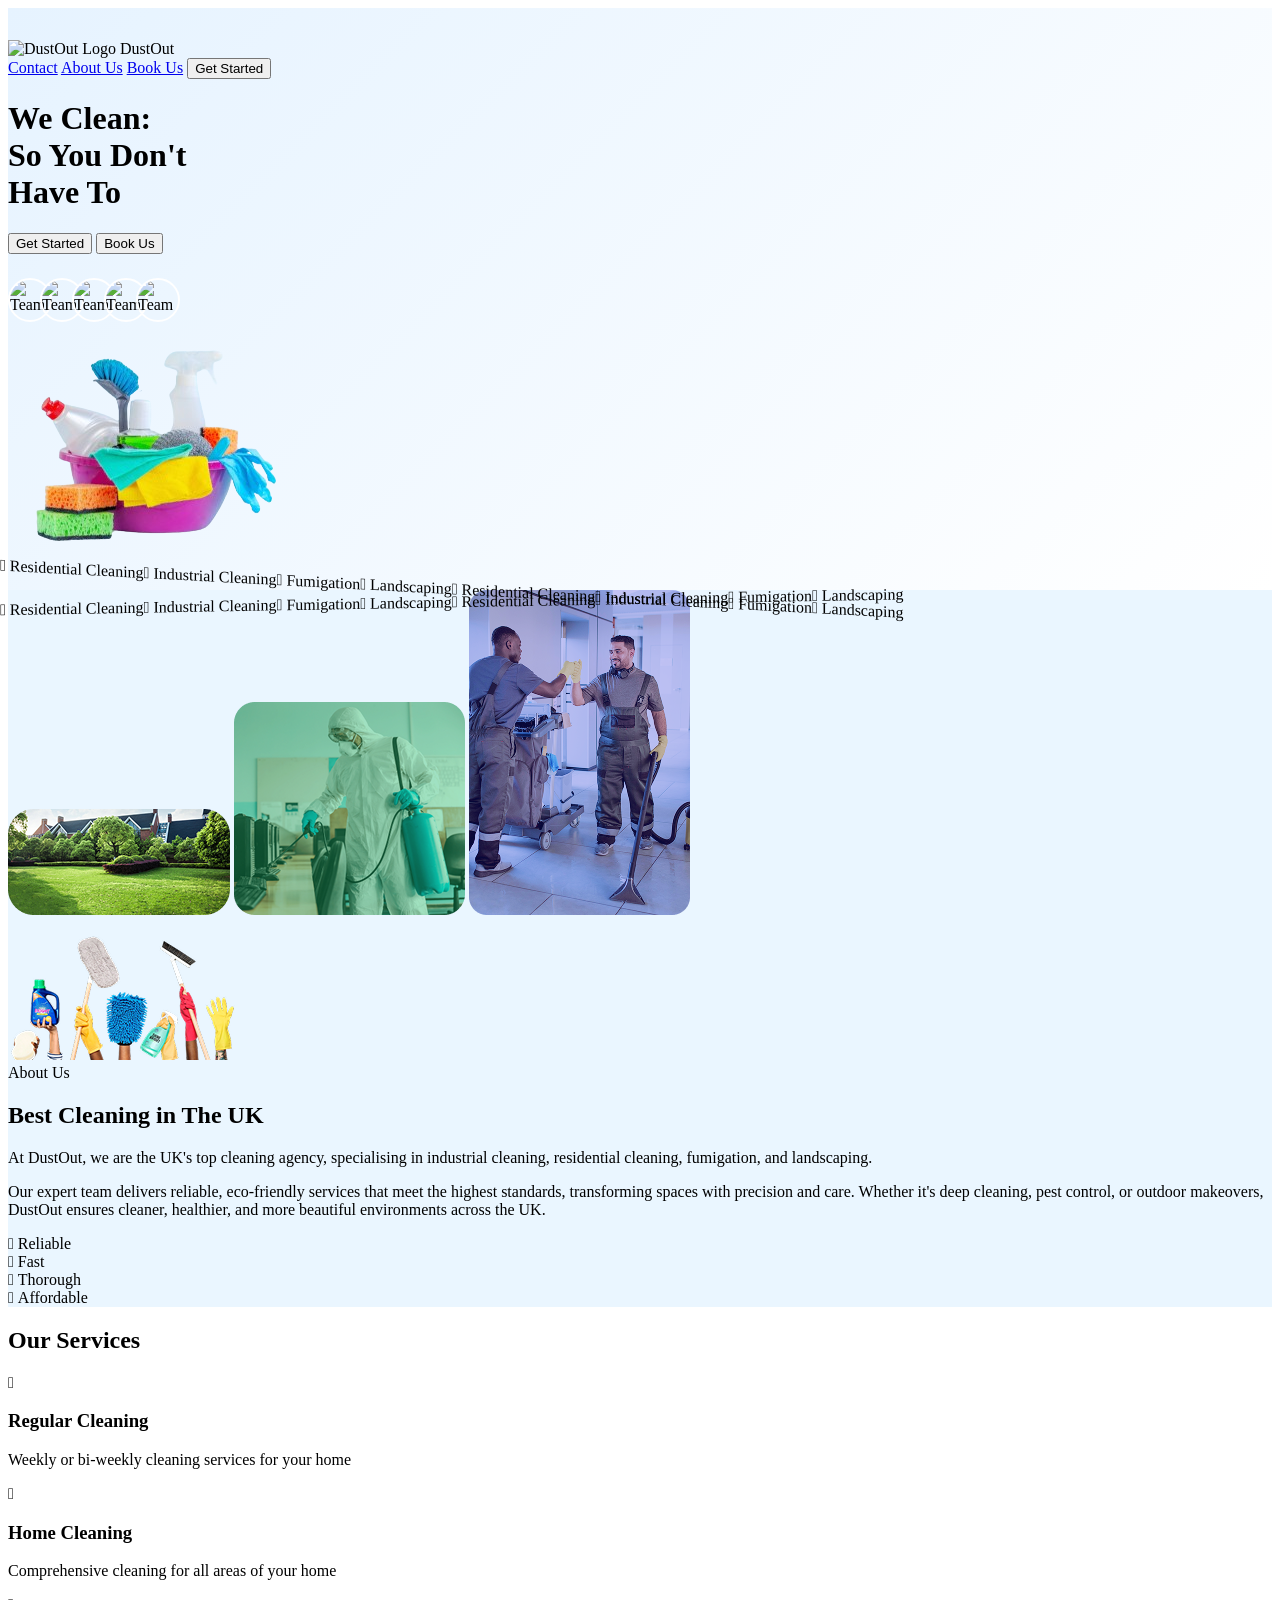
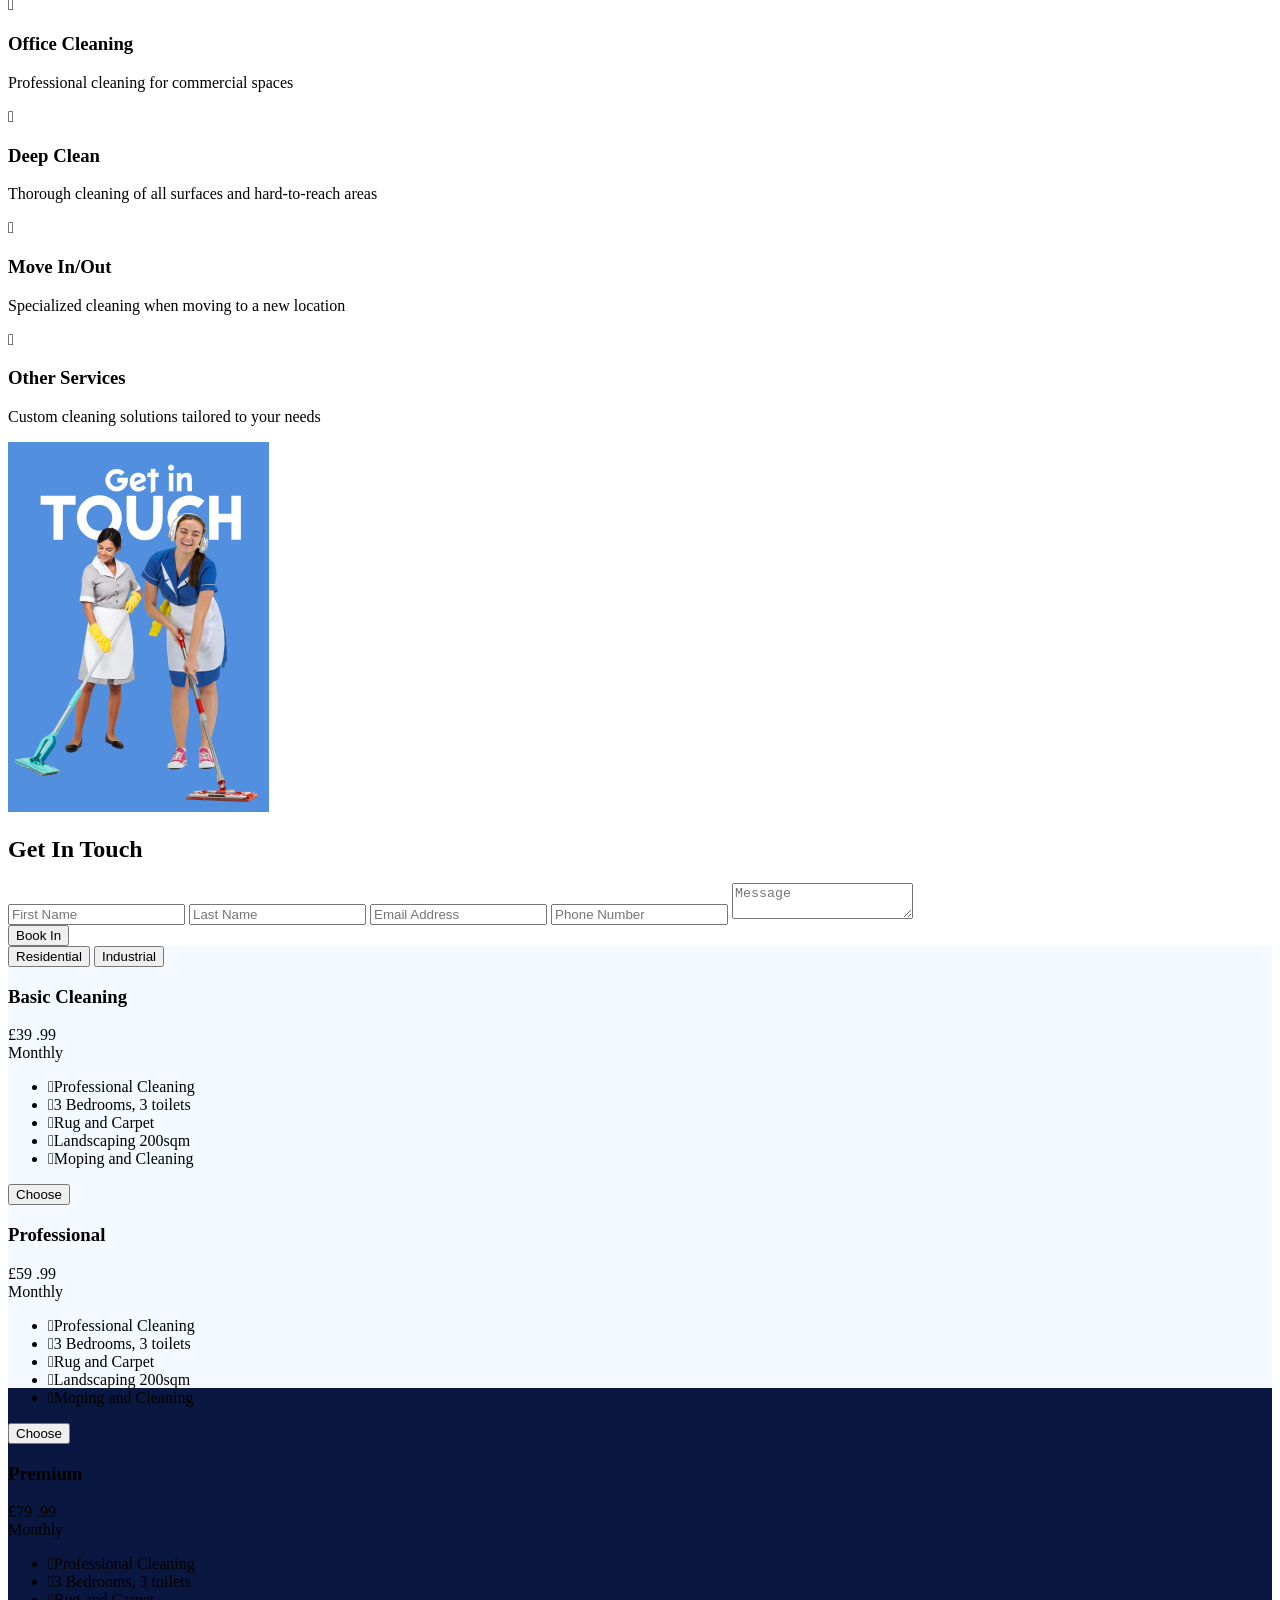
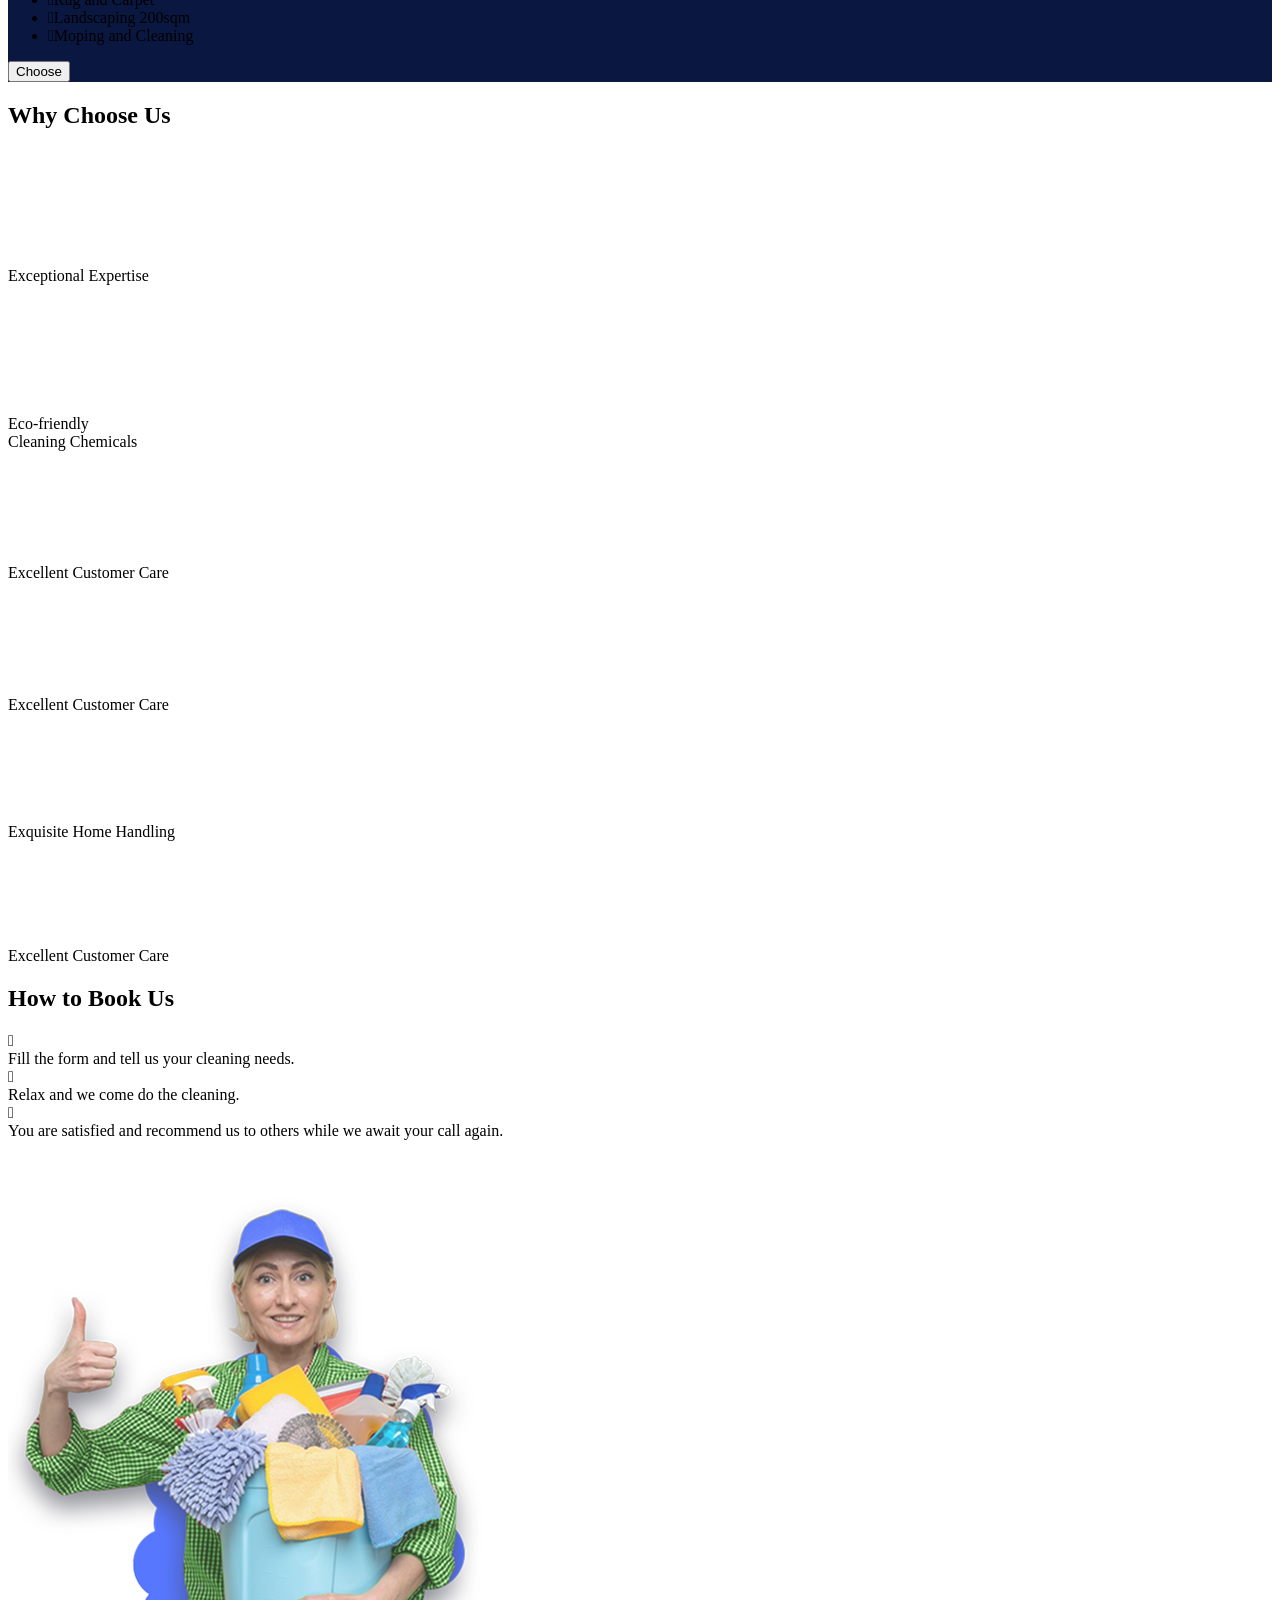
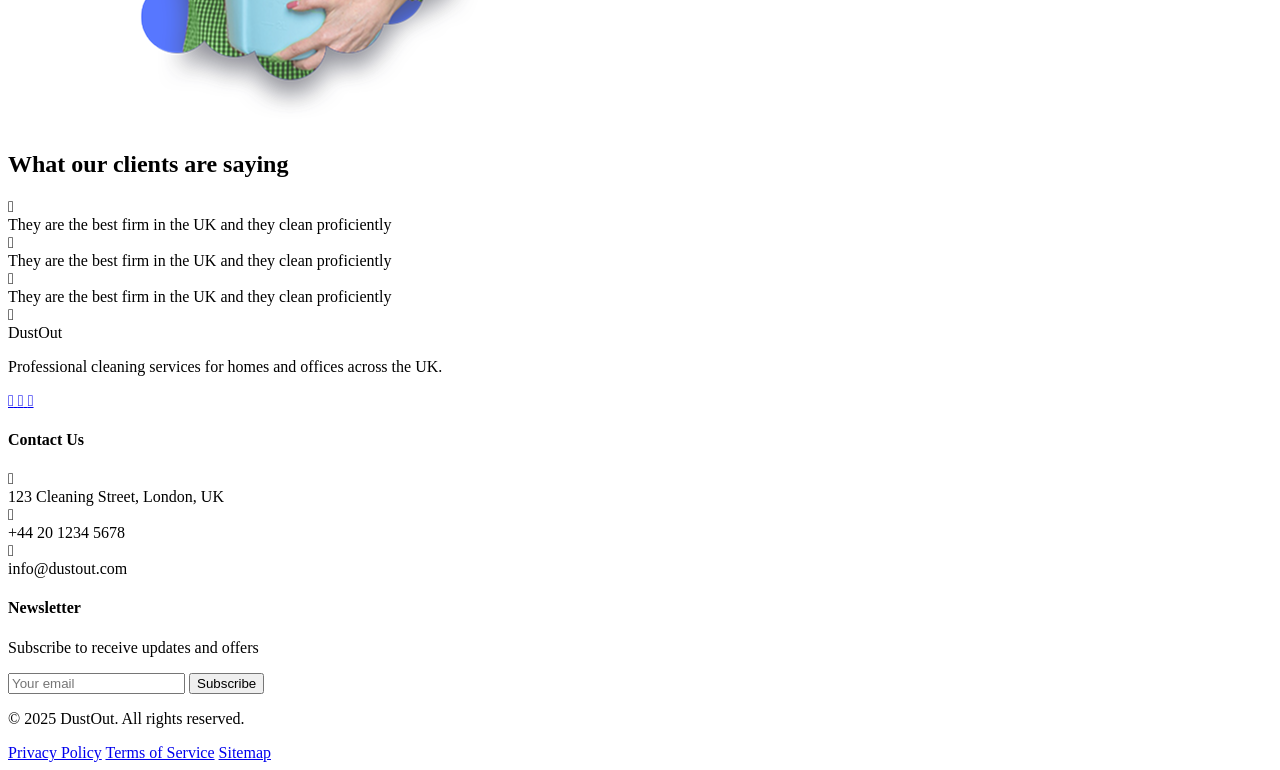
==== index.html @ 42aaf61c "my project" ====
<!DOCTYPE html>
<html lang="en">
<head>
<meta charset="UTF-8">
<meta name="viewport" content="width=device-width, initial-scale=1.0">
<title>DustOut - Professional Cleaning Services</title>
<script src="https://cdn.tailwindcss.com/3.4.16"></script>
<script>tailwind.config={theme:{extend:{colors:{primary:'#2563eb',secondary:'#1e40af'},borderRadius:{'none':'0px','sm':'4px',DEFAULT:'8px','md':'12px','lg':'16px','xl':'20px','2xl':'24px','3xl':'32px','full':'9999px','button':'8px'}}}}</script>
<link rel="preconnect" href="https://fonts.googleapis.com">
<link rel="preconnect" href="https://fonts.gstatic.com" crossorigin>
<link href="https://fonts.googleapis.com/css2?family=Pacifico&display=swap" rel="stylesheet">
<link rel="stylesheet" href="https://cdnjs.cloudflare.com/ajax/libs/remixicon/4.6.0/remixicon.min.css">
<link rel="stylesheet" href="style.css">
</head>
<body class="font-sans">
<!-- Header & Hero Section -->

<header class="hero-section">
<div class="container mx-auto px-4">
<div class="flex justify-between items-center py-4">
<div class="flex items-center">
<img src="https://readdy.ai/api/search-image?query=simple%2520modern%2520house%2520cleaning%2520logo%2520icon%2520in%2520blue%2520color%2520with%2520house%2520and%2520broom%2520design&width=50&height=50&seq=8&orientation=squarish" alt="DustOut Logo" class="w-12 h-12 object-contain">
<span class="font-['Pacifico'] text-2xl text-primary ml-2">DustOut</span>
</div>
<nav class="hidden md:flex space-x-8">
<a href="#" class="font-medium text-gray-700 hover:text-primary">Contact</a>
<a href="#" class="font-medium text-gray-700 hover:text-primary">About Us</a>
<a href="#" class="font-medium text-gray-700 hover:text-primary">Book Us</a>
<button class="bg-primary text-white px-6 py-2 !rounded-button font-medium hover:bg-blue-700 whitespace-nowrap">Get Started</button>
</nav>
</div>
<div class="container mx-auto px-4 pt-12 pb-24">
<div class="flex flex-col md:flex-row items-center">
<div class="w-full md:w-1/2 mb-8 md:mb-0">
<h1 class="text-5xl font-bold mb-4">
<span class="text-green-500">We Clean:</span><br>
<span class="text-blue-600">So You Don't</span><br>
<span class="text-blue-800">Have To</span>
</h1>
<div class="flex space-x-4 mt-8">
<button class="bg-green-500 text-white px-6 py-2 !rounded-button font-medium hover:bg-blue-700 whitespace-nowrap">Get Started</button>
<button class="border-2 border-gray-300 text-gray-700 px-6 py-2 !rounded-button font-medium hover:border-primary hover:text-primary whitespace-nowrap">Book Us</button>
</div>
<div class="team-avatars">
<img src="https://readdy.ai/api/search-image?query=professional%2520cleaning%2520staff%2520portrait%2520headshot%25201&width=40&height=40&seq=9&orientation=squarish" alt="Team member">
<img src="https://readdy.ai/api/search-image?query=professional%2520cleaning%2520staff%2520portrait%2520headshot%25202&width=40&height=40&seq=10&orientation=squarish" alt="Team member">
<img src="https://readdy.ai/api/search-image?query=professional%2520cleaning%2520staff%2520portrait%2520headshot%25203&width=40&height=40&seq=11&orientation=squarish" alt="Team member">
<img src="https://readdy.ai/api/search-image?query=professional%2520cleaning%2520staff%2520portrait%2520headshot%25204&width=40&height=40&seq=12&orientation=squarish" alt="Team member">
<img src="https://readdy.ai/api/search-image?query=professional%2520cleaning%2520staff%2520portrait%2520headshot%25205&width=40&height=40&seq=13&orientation=squarish" alt="Team member">
</div>
</div>
<div class="w-full md:w-1/2 flex justify-center">
  <img src="soap.png" alt="Cleaning Supplies" class="max-w-full h-auto md:w-[500px] md:h-[420px] object-contain" />
</div>
</div>
</div>

</header>
<!-- ...existing code... -->
<div class="relative h-28 flex flex-col justify-center items-center z-10">
  <!-- Top carousel (scroll left, green background) -->
  <div class="absolute left-0 right-0 top-3 h-10 overflow-hidden z-20 bg-green-500 rounded shadow-lg opacity-90" style="transform: skewY(-1deg);">
    <div class="flex animate-scroll-x whitespace-nowrap min-w-max h-full items-center">
      <span class="text-white font-semibold mx-6 flex items-center"><i class="ri-home-line mr-2"></i> Residential Cleaning</span>
      <span class="text-white font-semibold mx-6 flex items-center"><i class="ri-building-line mr-2"></i> Industrial Cleaning</span>
      <span class="text-white font-semibold mx-6 flex items-center"><i class="ri-spray-line mr-2"></i> Fumigation</span>
      <span class="text-white font-semibold mx-6 flex items-center"><i class="ri-landscape-line mr-2"></i> Landscaping</span>
      <!-- Repeat for seamless scroll -->
      <span class="text-white font-semibold mx-6 flex items-center"><i class="ri-home-line mr-2"></i> Residential Cleaning</span>
      <span class="text-white font-semibold mx-6 flex items-center"><i class="ri-building-line mr-2"></i> Industrial Cleaning</span>
      <span class="text-white font-semibold mx-6 flex items-center"><i class="ri-spray-line mr-2"></i> Fumigation</span>
      <span class="text-white font-semibold mx-6 flex items-center"><i class="ri-landscape-line mr-2"></i> Landscaping</span>
    </div>
  </div>
  <!-- Bottom carousel (scroll right, blue background) -->
    <div class="absolute left-0 right-0 bottom-3 h-10 overflow-hidden z-10 bg-blue-800 rounded shadow-lg opacity-90" style="transform: skewY(3deg);">
    <div class="flex animate-scroll-x-reverse whitespace-nowrap min-w-max h-full items-center">
      <span class="text-white font-semibold mx-6 flex items-center"><i class="ri-home-line mr-2"></i> Residential Cleaning</span>
      <span class="text-white font-semibold mx-6 flex items-center"><i class="ri-building-line mr-2"></i> Industrial Cleaning</span>
      <span class="text-white font-semibold mx-6 flex items-center"><i class="ri-spray-line mr-2"></i> Fumigation</span>
      <span class="text-white font-semibold mx-6 flex items-center"><i class="ri-landscape-line mr-2"></i> Landscaping</span>
      <!-- Repeat for seamless scroll -->
      <span class="text-white font-semibold mx-6 flex items-center"><i class="ri-home-line mr-2"></i> Residential Cleaning</span>
      <span class="text-white font-semibold mx-6 flex items-center"><i class="ri-building-line mr-2"></i> Industrial Cleaning</span>
      <span class="text-white font-semibold mx-6 flex items-center"><i class="ri-spray-line mr-2"></i> Fumigation</span>
      <span class="text-white font-semibold mx-6 flex items-center"><i class="ri-landscape-line mr-2"></i> Landscaping</span>
    </div>
  </div>
</div>
<!-- ...existing code... -->

<!-- Best Cleaning Section (updated to match provided image grid and style) -->
<section class="py-16" style="background: #eaf6ff;">
  <div class="container mx-auto px-4">
    <div class="flex flex-col md:flex-row items-center gap-10">
      <!-- Left: Image Grid -->
      <div class="w-full md:w-1/2 flex flex-col gap-4">
        <div class="grid grid-cols-2 gap-4">
          <img src="beautiful-modern-house-cement-view-from-garden 1.png" alt="Landscaping" class="rounded-xl w-full h-36 object-cover" />
          <img src="worker-white-sterile-uniform-with-rubber-gloves-mask-holding-sprayer-with-disinfectant-sterilizing-informatics-cabinet-school 1.png" alt="Cleaning Staff" class="rounded-xl w-full h-36 object-cover" />
          <img src="full-shot-men-high-five-office 1.png" alt="Cleaning Equipment" class="rounded-xl w-full h-36 object-cover col-span-2" />
        </div>
        <img src="hands-holding-cleaning-tools-solutions 1.png" alt="Cleaning Tools" class="rounded-xl w-full h-24 object-cover mt-2" />
      </div>
      <!-- Right: Text and Features -->
      <div class="w-full md:w-1/2 flex flex-col gap-6">
        <span class="text-primary font-semibold text-lg">About Us</span>
        <h2 class="text-3xl md:text-4xl font-bold text-blue-700 mb-2">Best Cleaning in The UK</h2>
        <p class="text-gray-700 mb-2">
          At DustOut, we are the UK's top cleaning agency, specialising in industrial cleaning, residential cleaning, fumigation, and landscaping.
        </p>
        <p class="text-gray-600 mb-2">
          Our expert team delivers reliable, eco-friendly services that meet the highest standards, transforming spaces with precision and care. Whether it's deep cleaning, pest control, or outdoor makeovers, DustOut ensures cleaner, healthier, and more beautiful environments across the UK.
        </p>
        <!-- Features Grid -->
        <div class="bg-white bg-opacity-80 rounded-xl p-4 flex flex-wrap gap-4 items-center justify-start">
          <div class="flex items-center gap-2 px-4 py-2 rounded-lg bg-blue-100 font-medium text-blue-700">
            <i class="ri-checkbox-circle-line text-primary"></i> Reliable
          </div>
          <div class="flex items-center gap-2 px-4 py-2 rounded-lg bg-blue-100 font-medium text-blue-700">
            <i class="ri-checkbox-circle-line text-primary"></i> Fast
          </div>
          <div class="flex items-center gap-2 px-4 py-2 rounded-lg bg-blue-100 font-medium text-blue-700">
            <i class="ri-checkbox-circle-line text-primary"></i> Thorough
          </div>
          <div class="flex items-center gap-2 px-4 py-2 rounded-lg bg-blue-100 font-medium text-blue-700">
            <i class="ri-checkbox-circle-line text-primary"></i> Affordable
          </div>
        </div>
      </div>
    </div>
  </div>
</section>
<!-- Services Section -->
<section class="py-16 bg-gray-50">
<div class="container mx-auto px-4">
<h2 class="text-3xl font-bold text-center text-gray-800 mb-12">Our Services</h2>
<div class="grid grid-cols-2 md:grid-cols-3 gap-6">
<div class="service-card bg-blue-500 rounded-lg p-6 text-center text-white">
<div class="w-16 h-16 mx-auto mb-4 bg-white rounded-full flex items-center justify-center">
<i class="ri-home-5-line text-blue-500 ri-2x"></i>
</div>
<h3 class="text-xl font-semibold mb-2">Regular Cleaning</h3>
<p class="text-blue-100">Weekly or bi-weekly cleaning services for your home</p>
</div>
<div class="service-card bg-blue-500 rounded-lg p-6 text-center text-white">
<div class="w-16 h-16 mx-auto mb-4 bg-white rounded-full flex items-center justify-center">
<i class="ri-home-heart-line text-blue-500 ri-2x"></i>
</div>
<h3 class="text-xl font-semibold mb-2">Home Cleaning</h3>
<p class="text-blue-100">Comprehensive cleaning for all areas of your home</p>
</div>
<div class="service-card bg-blue-500 rounded-lg p-6 text-center text-white">
<div class="w-16 h-16 mx-auto mb-4 bg-white rounded-full flex items-center justify-center">
<i class="ri-building-line text-blue-500 ri-2x"></i>
</div>
<h3 class="text-xl font-semibold mb-2">Office Cleaning</h3>
<p class="text-blue-100">Professional cleaning for commercial spaces</p>
</div>
<div class="service-card bg-blue-500 rounded-lg p-6 text-center text-white">
<div class="w-16 h-16 mx-auto mb-4 bg-white rounded-full flex items-center justify-center">
<i class="ri-brush-line text-blue-500 ri-2x"></i>
</div>
<h3 class="text-xl font-semibold mb-2">Deep Clean</h3>
<p class="text-blue-100">Thorough cleaning of all surfaces and hard-to-reach areas</p>
</div>
<div class="service-card bg-blue-500 rounded-lg p-6 text-center text-white">
<div class="w-16 h-16 mx-auto mb-4 bg-white rounded-full flex items-center justify-center">
<i class="ri-truck-line text-blue-500 ri-2x"></i>
</div>
<h3 class="text-xl font-semibold mb-2">Move In/Out</h3>
<p class="text-blue-100">Specialized cleaning when moving to a new location</p>
</div>
<div class="service-card bg-blue-500 rounded-lg p-6 text-center text-white">
<div class="w-16 h-16 mx-auto mb-4 bg-white rounded-full flex items-center justify-center">
<i class="ri-settings-line text-blue-500 ri-2x"></i>
</div>
<h3 class="text-xl font-semibold mb-2">Other Services</h3>
<p class="text-blue-100">Custom cleaning solutions tailored to your needs</p>
</div>
</div>
</div>
</section>
<!-- Contact Form Section -->
<section class="py-16 bg-white">
<div class="container mx-auto px-4">
<div class="bg-blue-500 rounded-lg overflow-hidden">
  <div class="flex flex-col md:flex-row">
    <div class="w-full md:w-2/5 flex items-center justify-center">
      <img src="image.png" alt="Cleaning Staff" class="w-full h-auto rounded-lg">
    </div>
    <div class="w-full md:w-3/5 p-8 md:p-12">
      <h2 class="text-3xl font-bold text-white mb-6">Get In Touch</h2>
      <form>
        <div class="grid grid-cols-1 md:grid-cols-2 gap-4 mb-4">
          <input type="text" placeholder="First Name" class="px-4 py-3 rounded border-none w-full">
          <input type="text" placeholder="Last Name" class="px-4 py-3 rounded border-none w-full">
          <input type="email" placeholder="Email Address" class="px-4 py-3 rounded border-none w-full">
          <input type="tel" placeholder="Phone Number" class="px-4 py-3 rounded border-none w-full">
          <textarea placeholder="Message" class="px-4 py-3 rounded border-none w-full col-span-2 h-32"></textarea>
        </div>
        <button type="submit" class="bg-blue-800 text-white px-8 py-3 !rounded-button font-medium hover:bg-blue-900 w-full whitespace-nowrap">Book In</button>
      </form>
    </div>
  </div>
</div>
</div>
</section>
<!-- Pricing Section -->
<section class="py-20 relative" style="background: linear-gradient(180deg, #f4faff 60%, #0a1740 40%);">
  <!-- Bubble background -->
  <div class="absolute inset-0 pointer-events-none z-0" style="background: url('https://www.transparenttextures.com/patterns/bubbles.png') repeat top right; opacity: 0.15;"></div>
  <div class="container mx-auto px-4 relative z-10">
    <!-- Toggle -->
    <div class="flex justify-center mb-10">
      <div class="inline-flex bg-white rounded-full shadow p-1">
        <button class="px-6 py-2 rounded-full bg-primary text-white font-semibold shadow transition-all duration-200 focus:outline-none">Residential</button>
        <button class="px-6 py-2 rounded-full text-gray-700 font-semibold hover:text-primary transition-all duration-200 focus:outline-none">Industrial</button>
      </div>
    </div>
    <!-- Pricing Cards -->
    <div class="flex flex-col md:flex-row justify-center items-end gap-8">
      <!-- Basic -->
      <div class="pricing-card bg-gradient-to-b from-blue-600 to-blue-400 rounded-2xl border-2 border-white shadow-xl w-full md:w-1/3 max-w-xs p-8 flex flex-col items-center">
        <h3 class="text-white text-lg font-bold mb-2 tracking-wide uppercase">Basic Cleaning</h3>
        <div class="flex items-end mb-1">
          <span class="text-4xl font-extrabold text-white">£39</span>
          <span class="text-xl text-white font-bold ml-1">.99</span>
        </div>
        <div class="text-white mb-6 font-medium">Monthly</div>
        <ul class="text-white space-y-3 text-base mb-8 w-full">
          <li class="flex items-center"><i class="ri-check-line text-green-400 mr-2"></i>Professional Cleaning</li>
          <li class="flex items-center"><i class="ri-check-line text-green-400 mr-2"></i>3 Bedrooms, 3 toilets</li>
          <li class="flex items-center"><i class="ri-check-line text-green-400 mr-2"></i>Rug and Carpet</li>
          <li class="flex items-center"><i class="ri-check-line text-green-400 mr-2"></i>Landscaping 200sqm</li>
          <li class="flex items-center"><i class="ri-check-line text-green-400 mr-2"></i>Moping and Cleaning</li>
        </ul>
        <button class="w-full bg-green-500 text-white font-bold py-3 rounded-lg shadow-lg hover:bg-green-600 transition-all text-lg">Choose</button>
      </div>
      <!-- Professional -->
      <div class="pricing-card bg-gradient-to-b from-blue-700 to-blue-500 rounded-2xl border-2 border-white shadow-2xl w-full md:w-1/3 max-w-xs p-8 flex flex-col items-center scale-105 z-10">
        <h3 class="text-white text-lg font-bold mb-2 tracking-wide uppercase">Professional</h3>
        <div class="flex items-end mb-1">
          <span class="text-4xl font-extrabold text-white">£59</span>
          <span class="text-xl text-white font-bold ml-1">.99</span>
        </div>
        <div class="text-white mb-6 font-medium">Monthly</div>
        <ul class="text-white space-y-3 text-base mb-8 w-full">
          <li class="flex items-center"><i class="ri-check-line text-green-400 mr-2"></i>Professional Cleaning</li>
          <li class="flex items-center"><i class="ri-check-line text-green-400 mr-2"></i>3 Bedrooms, 3 toilets</li>
          <li class="flex items-center"><i class="ri-check-line text-green-400 mr-2"></i>Rug and Carpet</li>
          <li class="flex items-center"><i class="ri-check-line text-green-400 mr-2"></i>Landscaping 200sqm</li>
          <li class="flex items-center"><i class="ri-check-line text-green-400 mr-2"></i>Moping and Cleaning</li>
        </ul>
        <button class="w-full bg-green-500 text-white font-bold py-3 rounded-lg shadow-lg hover:bg-green-600 transition-all text-lg">Choose</button>
      </div>
      <!-- Premium -->
      <div class="pricing-card bg-gradient-to-b from-blue-600 to-blue-400 rounded-2xl border-2 border-white shadow-xl w-full md:w-1/3 max-w-xs p-8 flex flex-col items-center">
        <h3 class="text-white text-lg font-bold mb-2 tracking-wide uppercase">Premium</h3>
        <div class="flex items-end mb-1">
          <span class="text-4xl font-extrabold text-white">£79</span>
          <span class="text-xl text-white font-bold ml-1">.99</span>
        </div>
        <div class="text-white mb-6 font-medium">Monthly</div>
        <ul class="text-white space-y-3 text-base mb-8 w-full">
          <li class="flex items-center"><i class="ri-check-line text-green-400 mr-2"></i>Professional Cleaning</li>
          <li class="flex items-center"><i class="ri-check-line text-green-400 mr-2"></i>3 Bedrooms, 3 toilets</li>
          <li class="flex items-center"><i class="ri-check-line text-green-400 mr-2"></i>Rug and Carpet</li>
          <li class="flex items-center"><i class="ri-check-line text-green-400 mr-2"></i>Landscaping 200sqm</li>
          <li class="flex items-center"><i class="ri-check-line text-green-400 mr-2"></i>Moping and Cleaning</li>
        </ul>
        <button class="w-full bg-green-500 text-white font-bold py-3 rounded-lg shadow-lg hover:bg-green-600 transition-all text-lg">Choose</button>
      </div>
    </div>
  </div>
</section>
<!-- Why Choose Us Section -->
<section class="py-16 bg-white">
  <div class="container mx-auto px-4">
    <h2 class="text-3xl font-bold text-center text-blue-600 mb-12">Why Choose Us</h2>
    <div class="grid grid-cols-2 md:grid-cols-3 gap-8 justify-items-center">
      <!-- Exceptional Expertise -->
      <div class="bg-blue-700 rounded-xl flex flex-col items-center justify-center p-8 w-full max-w-xs shadow">
        <img src="housekeeping-2-svgrepo-com 1.png" alt="">
        <div class="text-white text-lg font-bold text-center">Exceptional Expertise</div>
      </div>
      <!-- Eco-friendly Cleaning Chemicals -->
      <div class="bg-blue-200 rounded-xl flex flex-col items-center justify-center p-8 w-full max-w-xs shadow">
       <img src="hand-wash-svgrepo-com 1.png" alt="">
        <div class="text-white text-lg font-bold text-center">Eco-friendly<br>Cleaning Chemicals</div>
      </div>
      <!-- Excellent Customer Care -->
      <div class="bg-blue-700 rounded-xl flex flex-col items-center justify-center p-8 w-full max-w-xs shadow">
       <img src="cleaning-svgrepo-com(2) 1.png" alt="">
        <div class="text-white text-lg font-bold text-center">Excellent Customer Care</div>
      </div>
      <!-- Excellent Customer Care (again) -->
      <div class="bg-blue-200 rounded-xl flex flex-col items-center justify-center p-8 w-full max-w-xs shadow">
         <img src="cleaner-svgrepo-com(1) 1.png" alt="">
        <div class="text-white text-lg font-bold text-center">Excellent Customer Care</div>
      </div>
      <!-- Exquisite Home Handling -->
      <div class="bg-blue-700 rounded-xl flex flex-col items-center justify-center p-8 w-full max-w-xs shadow">
       <img src="cleaning-gloves-protective-svgrepo-com 1.png" alt="">
        <div class="text-white text-lg font-bold text-center">Exquisite Home Handling</div>
      </div>
      <!-- Excellent Customer Care (again) -->
      <div class="bg-blue-200 rounded-xl flex flex-col items-center justify-center p-8 w-full max-w-xs shadow">
        <img src="cleaning-svgrepo-com(1) 1.png" alt="">
        <div class="text-white text-lg font-bold text-center">Excellent Customer Care</div>
      </div>
    </div>
  </div>
</section>
<!-- How to Book Section -->
<section class="py-16 bg-gray-50">

  <div class="container mx-auto px-4">
    <h2 class="text-3xl font-bold text-left text-blue-700 mb-10">How to Book Us</h2>
    <div class="flex flex-col md:flex-row items-center justify-between relative">
      <!-- Steps -->
      <div class="flex-1 space-y-6 max-w-xl z-10">
        <div class="flex items-center bg-blue-100 rounded-xl p-4 shadow">
          <div class="flex-shrink-0 w-12 h-12 bg-white rounded-lg flex items-center justify-center mr-4">
            <i class="ri-clipboard-line text-blue-600 text-2xl"></i>
          </div>
          <div class="text-blue-900 font-medium">
            Fill the form and tell us your cleaning needs.
          </div>
        </div>
        <div class="flex items-center bg-blue-100 rounded-xl p-4 shadow">
          <div class="flex-shrink-0 w-12 h-12 bg-white rounded-lg flex items-center justify-center mr-4">
            <i class="ri-user-smile-line text-green-500 text-2xl"></i>
          </div>
          <div class="text-blue-900 font-medium">
            Relax and we come do the cleaning.
          </div>
        </div>
        <div class="flex items-center bg-blue-100 rounded-xl p-4 shadow">
          <div class="flex-shrink-0 w-12 h-12 bg-white rounded-lg flex items-center justify-center mr-4">
            <i class="ri-checkbox-circle-line text-green-500 text-2xl"></i>
          </div>
          <div class="text-blue-900 font-medium">
            You are satisfied and recommend us to others while we await your call again.
          </div>
        </div>
      </div>
      <!-- Image -->
      <div class="flex-1 flex justify-center mt-10 md:mt-0 md:justify-start relative z-20">
        <img src="thumbs upp 1.png"
             alt="How to Book Us"
             class="max-w-xs md:max-w-md w-full md:-ml-40 md:-mt-24" />
      </div>
    </div>
  </div>
</section>
<!-- Testimonials Section -->

<section class="py-16 bg-white">
  <div class="container mx-auto px-4">
    <h2 class="text-3xl font-bold text-center text-blue-600 mb-12">What our clients are saying</h2>
    <div class="grid grid-cols-1 md:grid-cols-3 gap-8">
      <div class="bg-[#2346e6] bg-opacity-10 rounded-xl flex items-center p-6">
        <div class="flex-shrink-0 w-12 h-12 bg-[#2346e6] rounded-lg flex items-center justify-center mr-4">
          <i class="ri-user-fill text-white text-2xl"></i>
        </div>
        <div class="text-[#2346e6] font-semibold">
          They are the best firm in the UK and they clean proficiently
        </div>
      </div>
      <div class="bg-[#2346e6] bg-opacity-10 rounded-xl flex items-center p-6">
        <div class="flex-shrink-0 w-12 h-12 bg-[#2346e6] rounded-lg flex items-center justify-center mr-4">
          <i class="ri-user-fill text-white text-2xl"></i>
        </div>
        <div class="text-[#2346e6] font-semibold">
          They are the best firm in the UK and they clean proficiently
        </div>
      </div>
      <div class="bg-[#2346e6] bg-opacity-10 rounded-xl flex items-center p-6">
        <div class="flex-shrink-0 w-12 h-12 bg-[#2346e6] rounded-lg flex items-center justify-center mr-4">
          <i class="ri-user-fill text-white text-2xl"></i>
        </div>
        <div class="text-[#2346e6] font-semibold">
          They are the best firm in the UK and they clean proficiently
        </div>
      </div>
    </div>
  </div>
</section>
<!-- Footer -->
<footer class="bg-blue-900 text-white py-12">
  <div class="container mx-auto px-4">
    <div class="flex flex-col md:flex-row justify-between gap-8 mb-8">
      <!-- Brand & Social -->
      <div class="flex-1 min-w-[220px] mb-8 md:mb-0">
        <div class="flex items-center mb-4">
          <div class="w-10 h-10 bg-white rounded-full flex items-center justify-center mr-2">
            <i class="ri-home-5-fill text-blue-500 ri-lg"></i>
          </div>
          <span class="font-['Pacifico'] text-2xl">DustOut</span>
        </div>
        <p class="max-w-xs text-blue-200 mb-4">Professional cleaning services for homes and offices across the UK.</p>
        <div class="flex space-x-4">
          <a href="#" class="w-8 h-8 bg-blue-800 rounded-full flex items-center justify-center hover:bg-blue-700">
            <i class="ri-facebook-fill text-white"></i>
          </a>
          <a href="#" class="w-8 h-8 bg-blue-800 rounded-full flex items-center justify-center hover:bg-blue-700">
            <i class="ri-twitter-fill text-white"></i>
          </a>
          <a href="#" class="w-8 h-8 bg-blue-800 rounded-full flex items-center justify-center hover:bg-blue-700">
            <i class="ri-instagram-fill text-white"></i>
          </a>
        </div>
      </div>
      <!-- Contact Info -->
      <div class="flex-1 min-w-[220px] mb-8 md:mb-0">
        <h4 class="text-lg font-semibold mb-4">Contact Us</h4>
        <div class="flex items-center mb-3">
          <div class="w-6 h-6 flex items-center justify-center mr-3">
            <i class="ri-map-pin-line text-blue-300"></i>
          </div>
          <span class="text-blue-200">123 Cleaning Street, London, UK</span>
        </div>
        <div class="flex items-center mb-3">
          <div class="w-6 h-6 flex items-center justify-center mr-3">
            <i class="ri-phone-line text-blue-300"></i>
          </div>
          <span class="text-blue-200">+44 20 1234 5678</span>
        </div>
        <div class="flex items-center">
          <div class="w-6 h-6 flex items-center justify-center mr-3">
            <i class="ri-mail-line text-blue-300"></i>
          </div>
          <span class="text-blue-200">info@dustout.com</span>
        </div>
      </div>
      <!-- Newsletter -->
      <div class="flex-1 min-w-[220px]">
        <h4 class="text-lg font-semibold mb-4">Newsletter</h4>
        <p class="text-blue-200 mb-4">Subscribe to receive updates and offers</p>
        <form class="flex max-w-xs">
          <input type="email" placeholder="Your email" class="px-4 py-2 rounded-l-lg border-none w-full text-gray-900" />
          <button class="bg-primary text-white px-4 py-2 rounded-r-lg font-medium hover:bg-blue-700 whitespace-nowrap" type="submit">Subscribe</button>
        </form>
      </div>
    </div>
    <div class="border-t border-blue-800 pt-6 flex flex-col md:flex-row justify-between items-center gap-4">
      <p class="text-blue-300 mb-2 md:mb-0 text-center">© 2025 DustOut. All rights reserved.</p>
      <div class="flex space-x-6">
        <a href="#" class="text-blue-300 hover:text-white">Privacy Policy</a>
        <a href="#" class="text-blue-300 hover:text-white">Terms of Service</a>
        <a href="#" class="text-blue-300 hover:text-white">Sitemap</a>
      </div>
    </div>
  </div>
</footer>
<script src="script.js">
</script>
</body>
</html>
---- style.css ----
:where([class^="ri-"])::before { content: "\f3c2"; }
.wave-shape {
position: absolute;
bottom: 0;
left: 0;
width: 100%;
height: 60px;
background-image: url("data:image/svg+xml,%3Csvg xmlns='http://www.w3.org/2000/svg' viewBox='0 0 1200 120' preserveAspectRatio='none'%3E%3Cpath d='M0,0V46.29c47.79,22.2,103.59,32.17,158,28,70.36-5.37,136.33-33.31,206.8-37.5C438.64,32.43,512.34,53.67,583,72.05c69.27,18,138.3,24.88,209.4,13.08,36.15-6,69.85-17.84,104.45-29.34C989.49,25,1113-14.29,1200,52.47V0Z' opacity='.25' fill='white'%3E%3C/path%3E%3Cpath d='M0,0V15.81C13,36.92,27.64,56.86,47.69,72.05,99.41,111.27,165,111,224.58,91.58c31.15-10.15,60.09-26.07,89.67-39.8,40.92-19,84.73-46,130.83-49.67,36.26-2.85,70.9,9.42,98.6,31.56,31.77,25.39,62.32,62,103.63,73,40.44,10.79,81.35-6.69,119.13-24.28s75.16-39,116.92-43.05c59.73-5.85,113.28,22.88,168.9,38.84,30.2,8.66,59,6.17,87.09-7.5,22.43-10.89,48-26.93,60.65-49.24V0Z' opacity='.5' fill='white'%3E%3C/path%3E%3Cpath d='M0,0V5.63C149.93,59,314.09,71.32,475.83,42.57c43-7.64,84.23-20.12,127.61-26.46,59-8.63,112.48,12.24,165.56,35.4C827.93,77.22,886,95.24,951.2,90c86.53-7,172.46-45.71,248.8-84.81V0Z' fill='white'%3E%3C/path%3E%3C/svg%3E");
background-size: cover;
}
.hero-bg {
background-image: linear-gradient(to right, rgba(219, 234, 254, 0.95), rgba(219, 234, 254, 0.8)), url('https://readdy.ai/api/search-image?query=professional%2520cleaning%2520supplies%2520arranged%2520neatly%2520with%2520colorful%2520brushes%252C%2520spray%2520bottles%252C%2520and%2520cleaning%2520cloths%2520on%2520a%2520light%2520blue%2520background%252C%2520bright%2520and%2520cheerful%2520colors%252C%2520clean%2520aesthetic%252C%2520high%2520quality%2520product%2520photography&width=1200&height=600&seq=1&orientation=landscape');
background-size: cover;
background-position: center;
}


.service-card {
transition: all 0.3s ease;
}
.service-card:hover {
transform: translateY(-5px);
}
.pricing-card {
transition: all 0.3s ease;
}
.pricing-card:hover {
transform: translateY(-8px);
}
input, select, textarea {
outline: none;
}
.custom-checkbox {
appearance: none;
-webkit-appearance: none;
width: 20px;
height: 20px;
border: 2px solid #2563eb;
border-radius: 4px;
outline: none;
cursor: pointer;
position: relative;
}
.custom-checkbox:checked {
background-color: #2563eb;
}
.custom-checkbox:checked::after {
content: "✓";
position: absolute;
color: white;
font-size: 14px;
top: 50%;
left: 50%;
transform: translate(-50%, -50%);
}

.hero-section {
  background: linear-gradient(135deg, #e6f3ff 0%, #ffffff 100%);
  position: relative;
  overflow: hidden;
  padding: 2rem 0;
}

.team-avatars {
  display: flex;
  margin-top: 1.5rem;
}
.team-avatars img {
  width: 40px;
  height: 40px;
  border-radius: 50%;
  border: 2px solid white;
  margin-left: -0.75rem;
}
.team-avatars img:first-child {
  margin-left: 0;
}

@keyframes scroll {
  0% {
    transform: translateX(0);
  }
  100% {
    transform: translateX(-50%);
  }
}
.animate-scroll {
  animation: scroll 20s linear infinite;
}
.animate-scroll-x {
  animation: scroll-x 20s linear infinite;
}
.animate-scroll-x-reverse {
  animation: scroll-x-reverse 20s linear infinite;
}
@keyframes scroll-x {
  0% { transform: translateX(0); }
  100% { transform: translateX(-50%); }
}
@keyframes scroll-x-reverse {
  0% { transform: translateX(-50%); }
  100% { transform: translateX(0); }
}

/* Update these CSS animations to fix the issue */

/* First, let's make sure the outer containers stay fixed */
.absolute.left-0.right-0.overflow-hidden {
  /* Container properties remain unchanged */
  position: absolute;
  left: 0;
  right: 0;
  overflow: hidden;
}

/* Now let's modify the animations to only move the content */
@keyframes scroll-x {
  0% { transform: translateX(0); }
  100% { transform: translateX(-50%); }
}

@keyframes scroll-x-reverse {
  0% { transform: translateX(-50%); }
  100% { transform: translateX(0); }
}

/* Apply animations only to the inner content */
.animate-scroll-x {
  animation: scroll-x 20s linear infinite;
}

.animate-scroll-x-reverse {
  animation: scroll-x-reverse 20s linear infinite;
}

/* Make sure the colored background containers don't move */
.animate-scroll-x > div,
.animate-scroll-x-reverse > div {
  /* These properties ensure the content is properly positioned */
  display: flex;
  white-space: nowrap;
  min-width: max-content;
}

/* Optional: Pause animation on hover for better user experience */
.animate-scroll-x:hover,
.animate-scroll-x-reverse:hover {
  animation-play-state: paused;
}

/* Carousel containers: background color, rounded, shadow, fixed position */
.absolute.left-0.right-0.top-3.h-10.overflow-hidden.z-20,
.absolute.left-0.right-0.bottom-3.h-10.overflow-hidden.z-10 {
  /* These classes are already set in HTML for background, rounded, shadow, etc. */
  position: absolute;
  left: 0;
  right: 0;
  overflow: hidden;
  width: 100%;
  /* background and border-radius set via HTML classes */
}

/* Animate only the text content inside the carousel */
.animate-scroll-x,
.animate-scroll-x-reverse {
  display: flex;
  white-space: nowrap;
  min-width: max-content;
  height: 100%;
  align-items: center;
}

@keyframes scroll-x {
  0% { transform: translateX(0); }
  100% { transform: translateX(-50%); }
}
@keyframes scroll-x-reverse {
  0% { transform: translateX(-50%); }
  100% { transform: translateX(0); }
}
.animate-scroll-x {
  animation: scroll-x 20s linear infinite;
}
.animate-scroll-x-reverse {
  animation: scroll-x-reverse 20s linear infinite;
}

/* Pause animation on hover for better UX */
.animate-scroll-x:hover,
.animate-scroll-x-reverse:hover {
  animation-play-state: paused;
}
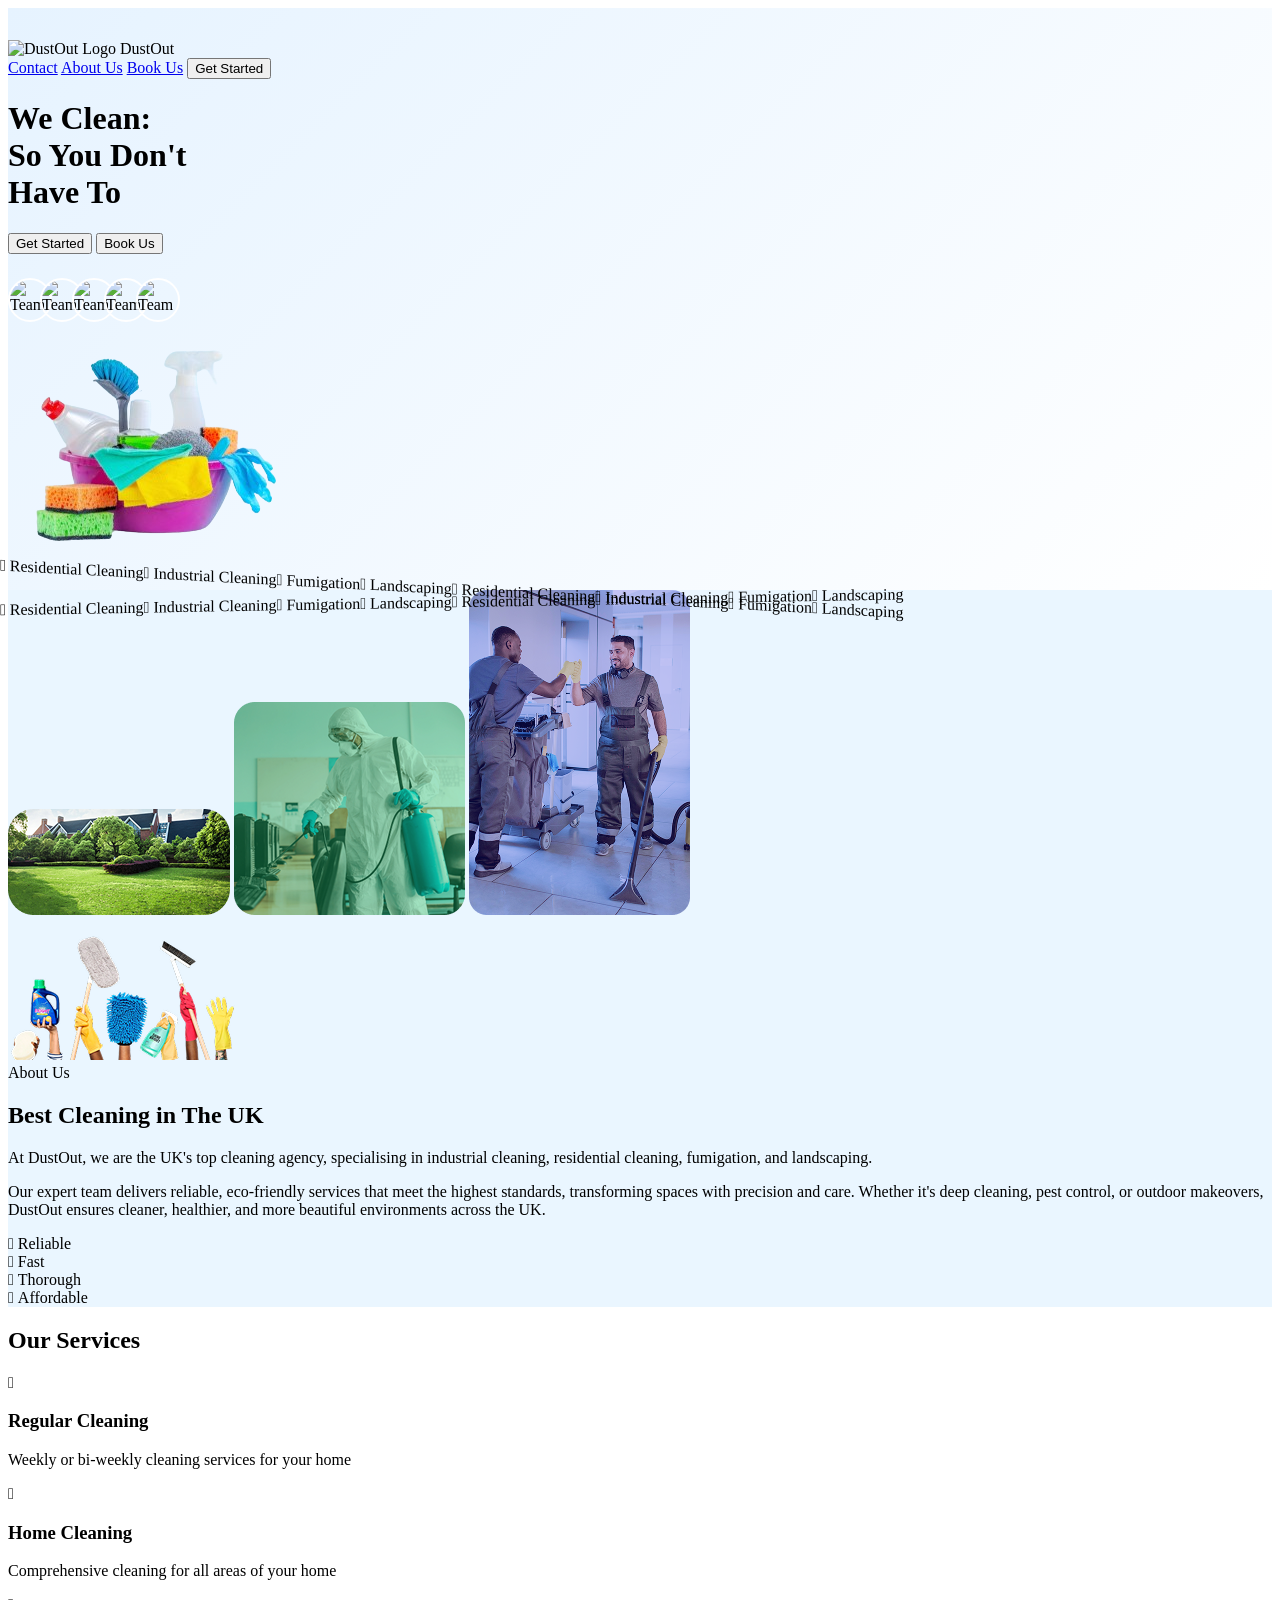
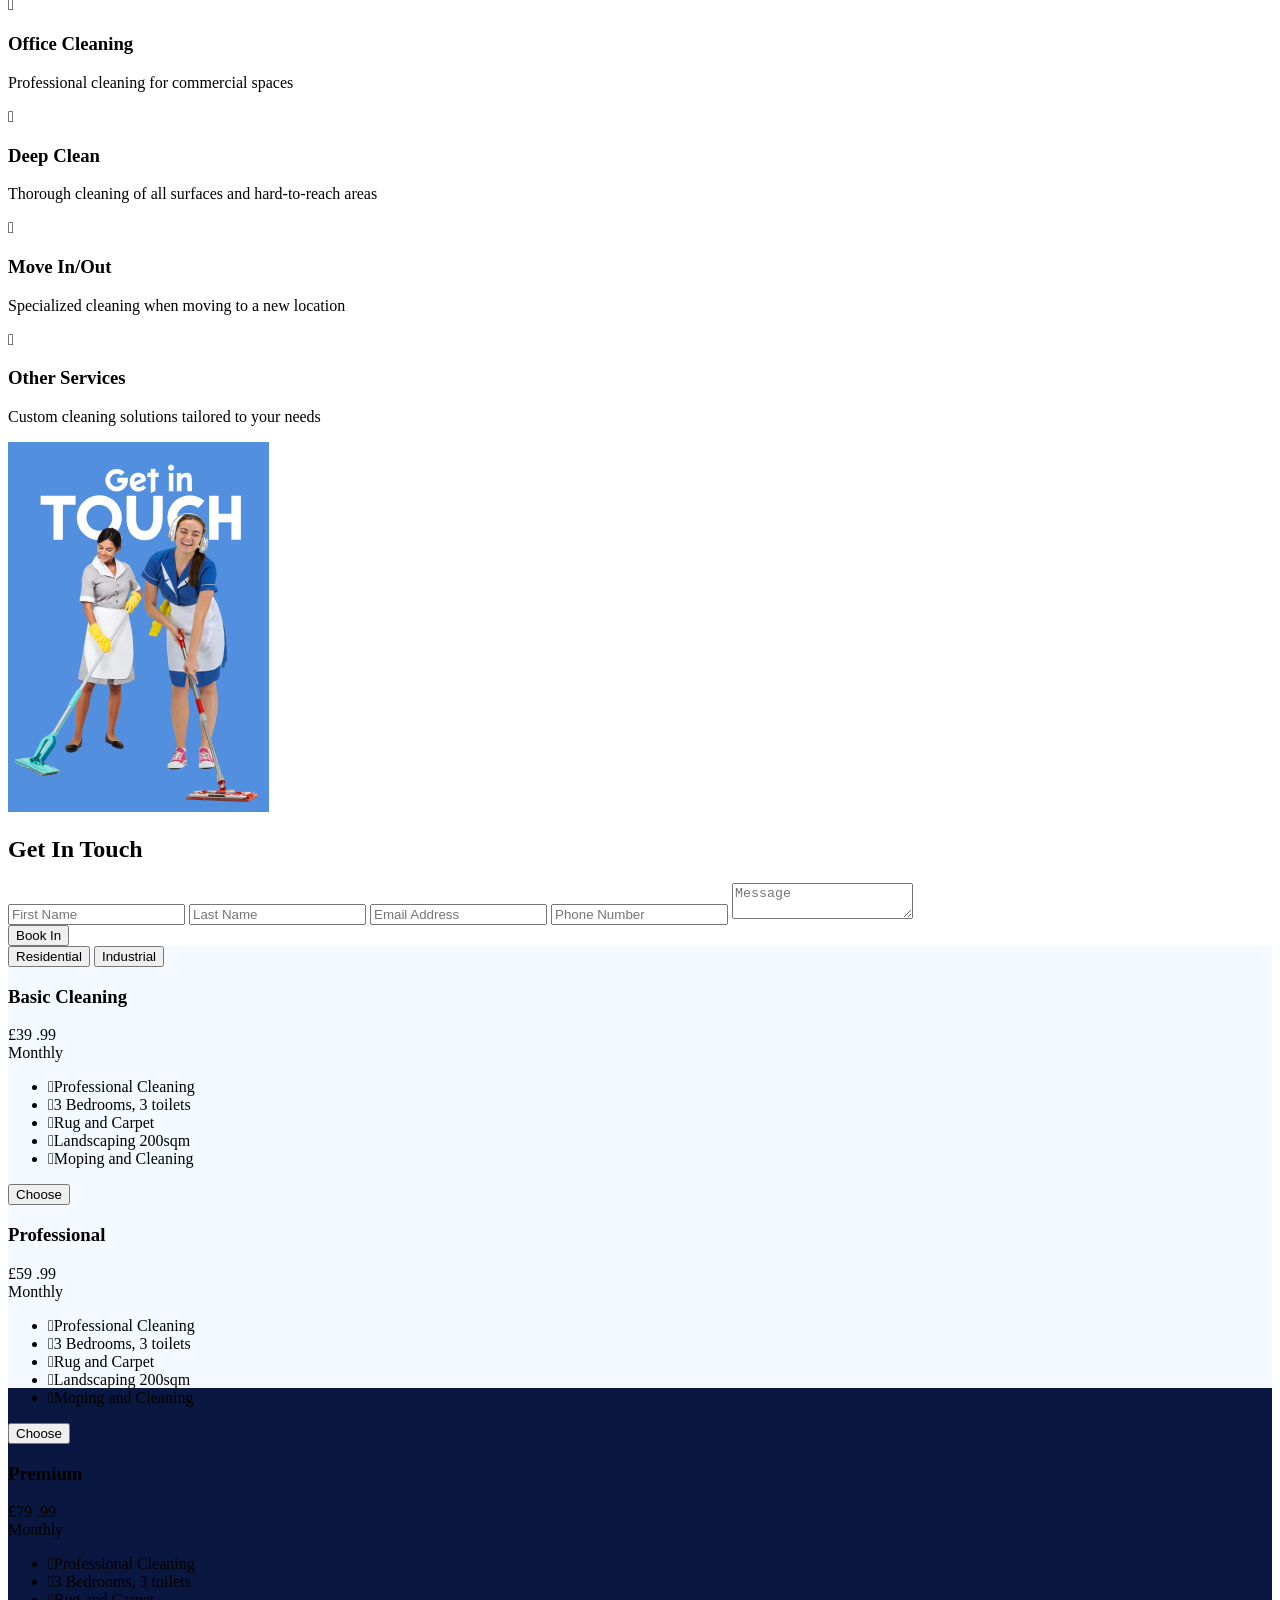
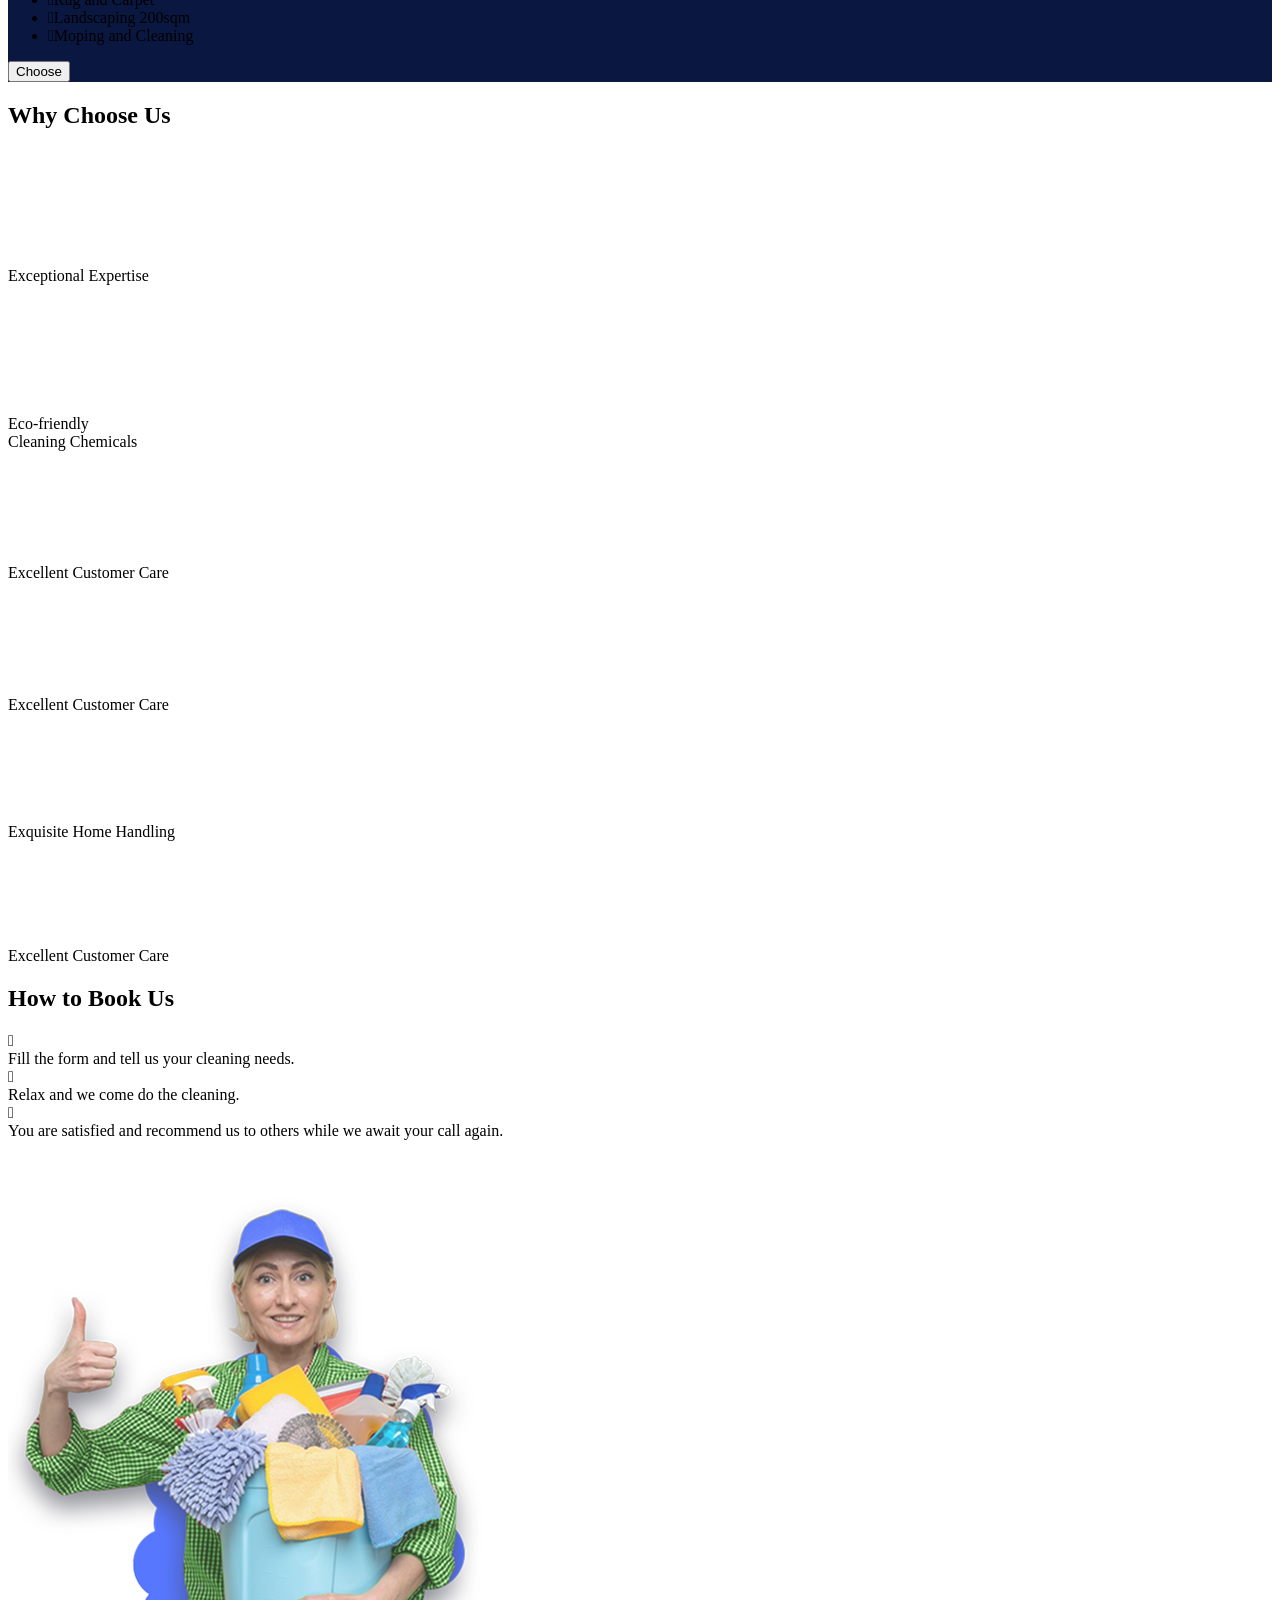
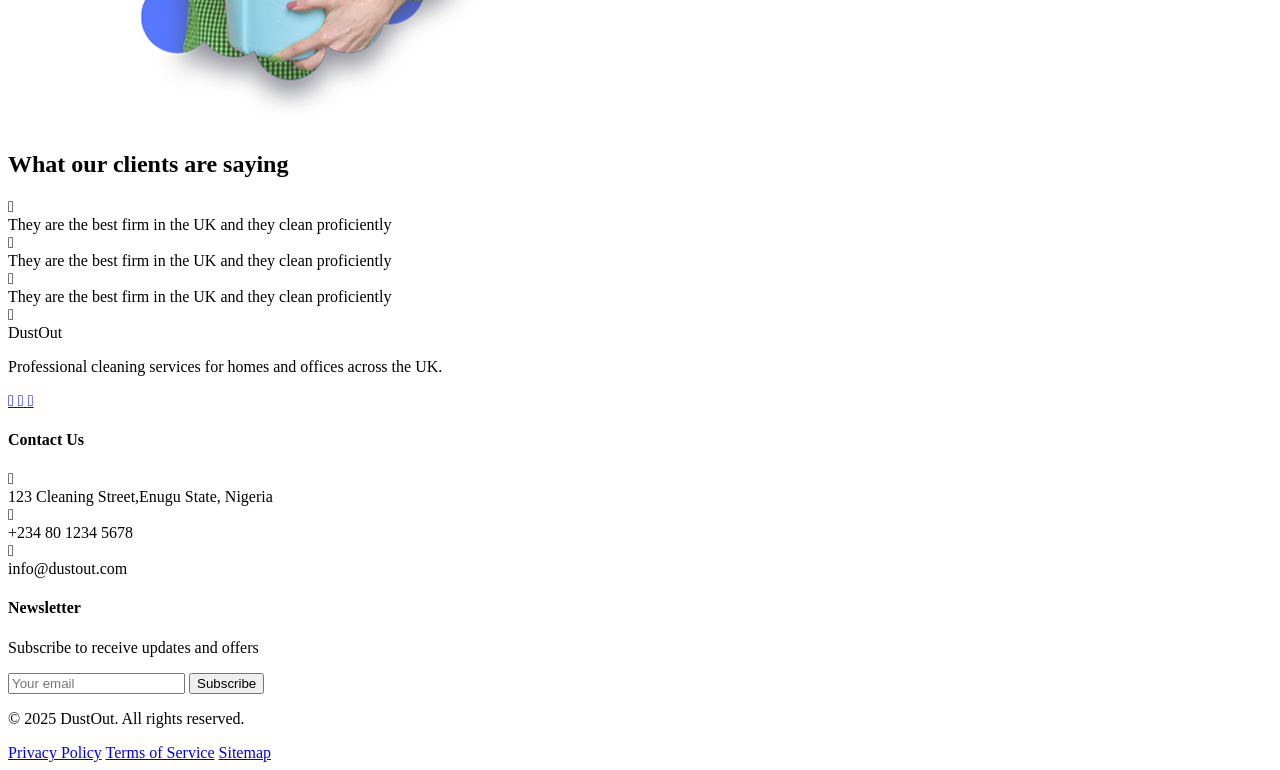
==== commit 63f6475d: "Update index.html" ====
--- a/index.html
+++ b/index.html
@@ -419,13 +419,13 @@
           <div class="w-6 h-6 flex items-center justify-center mr-3">
             <i class="ri-map-pin-line text-blue-300"></i>
           </div>
-          <span class="text-blue-200">123 Cleaning Street, London, UK</span>
+          <span class="text-blue-200">123 Cleaning Street,Enugu State, Nigeria </span>
         </div>
         <div class="flex items-center mb-3">
           <div class="w-6 h-6 flex items-center justify-center mr-3">
             <i class="ri-phone-line text-blue-300"></i>
           </div>
-          <span class="text-blue-200">+44 20 1234 5678</span>
+          <span class="text-blue-200">+234 80 1234 5678</span>
         </div>
         <div class="flex items-center">
           <div class="w-6 h-6 flex items-center justify-center mr-3">
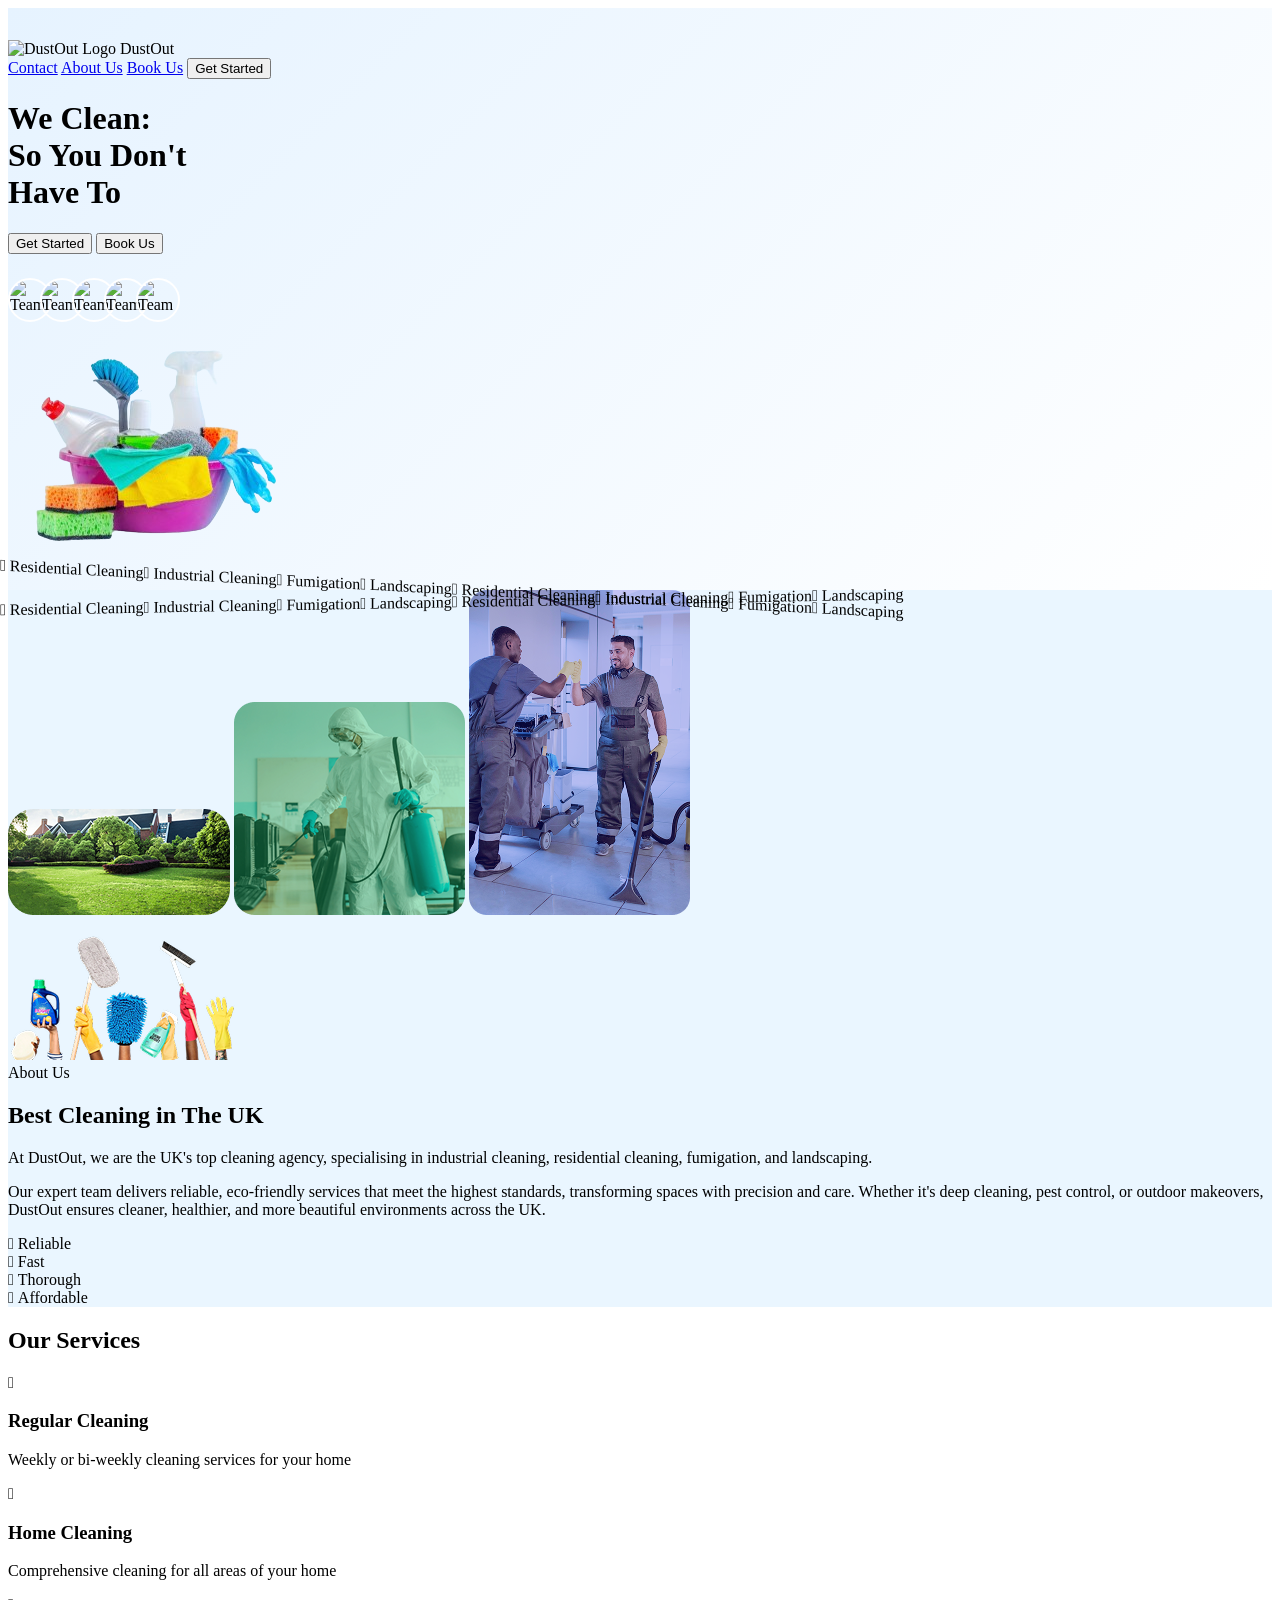
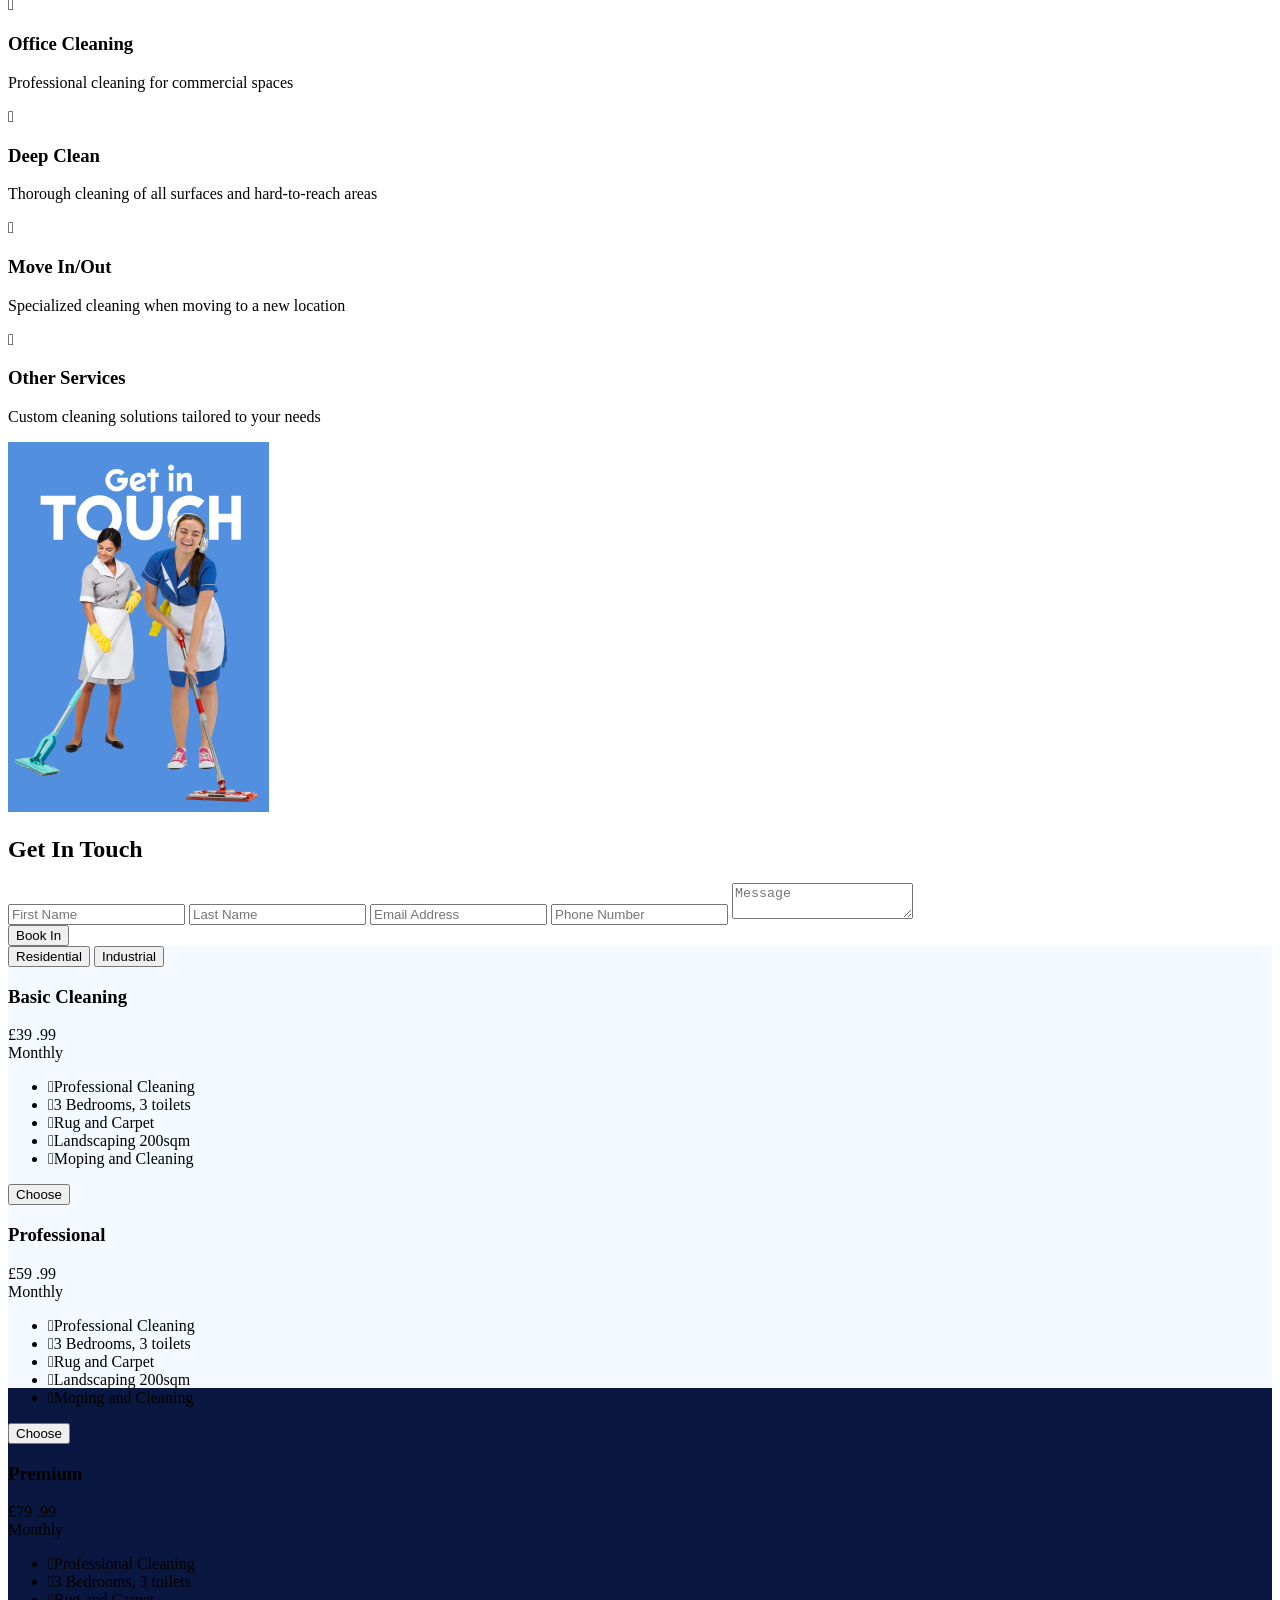
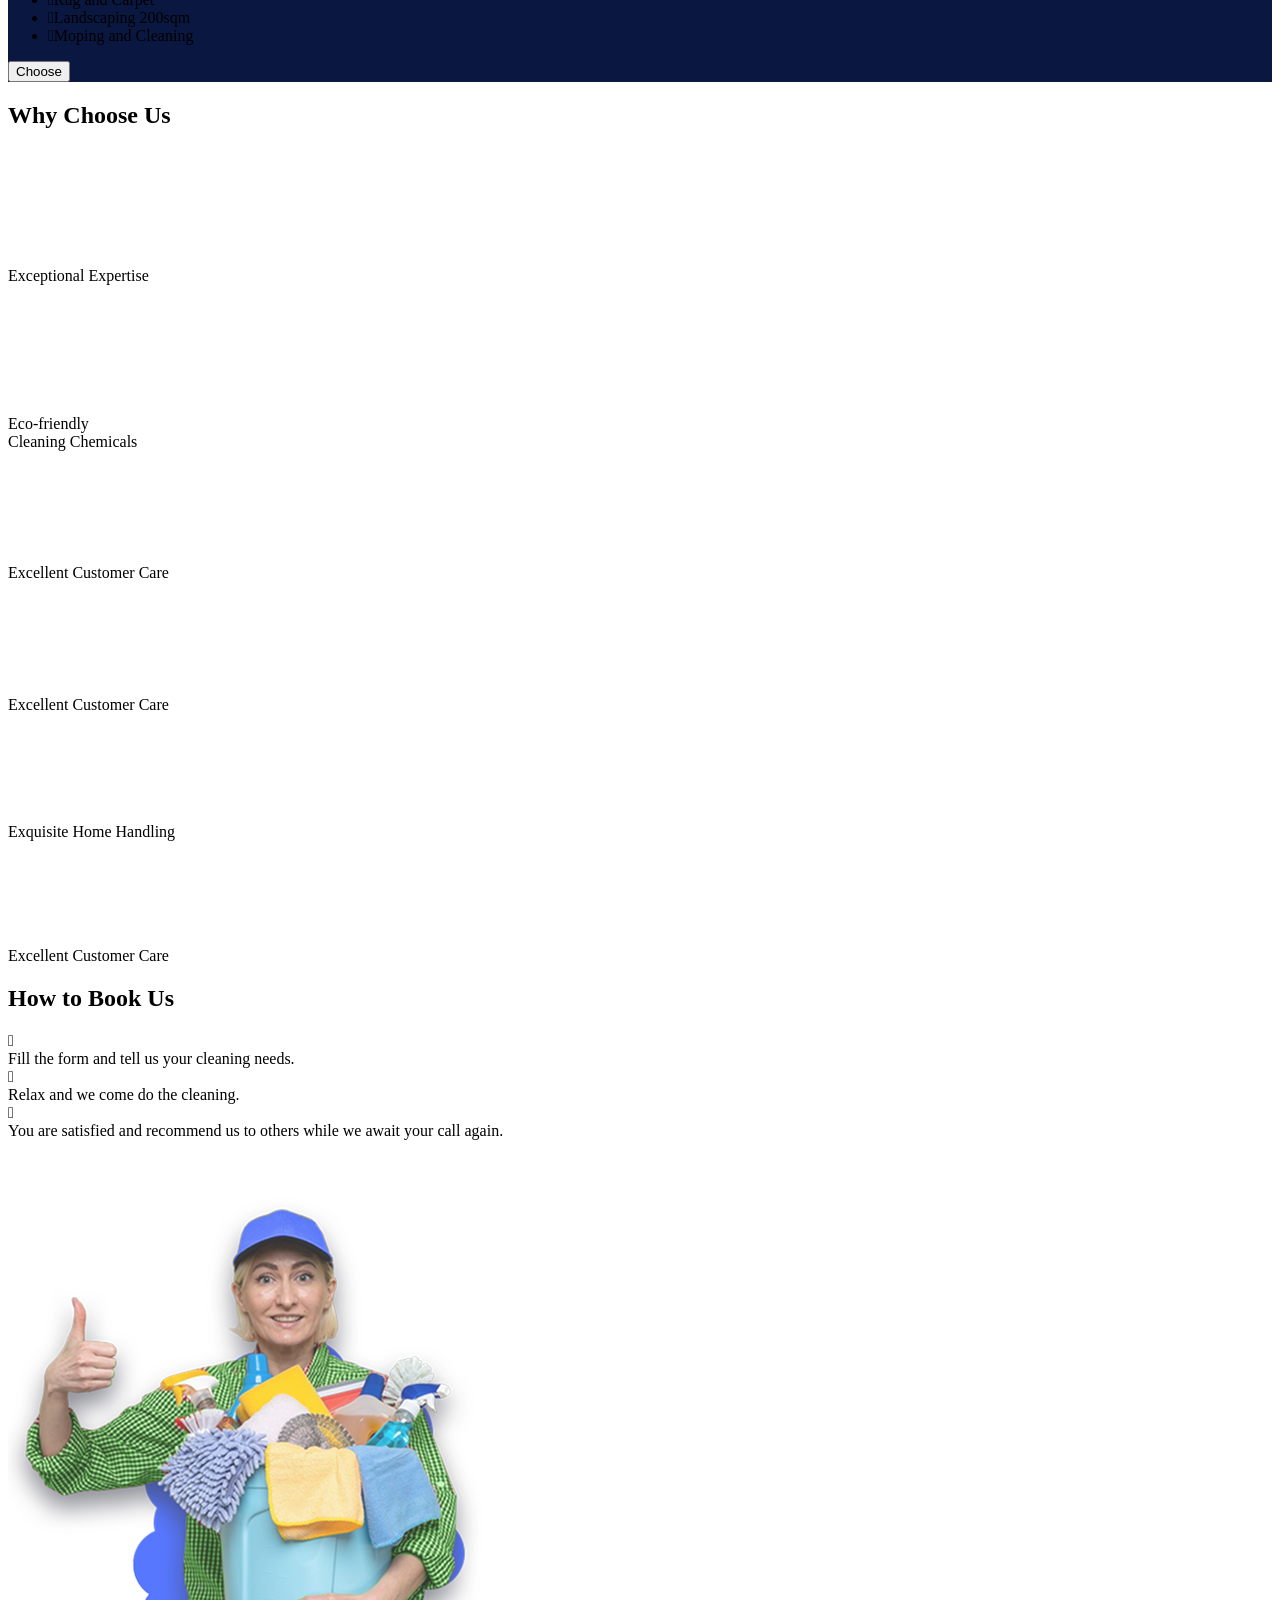
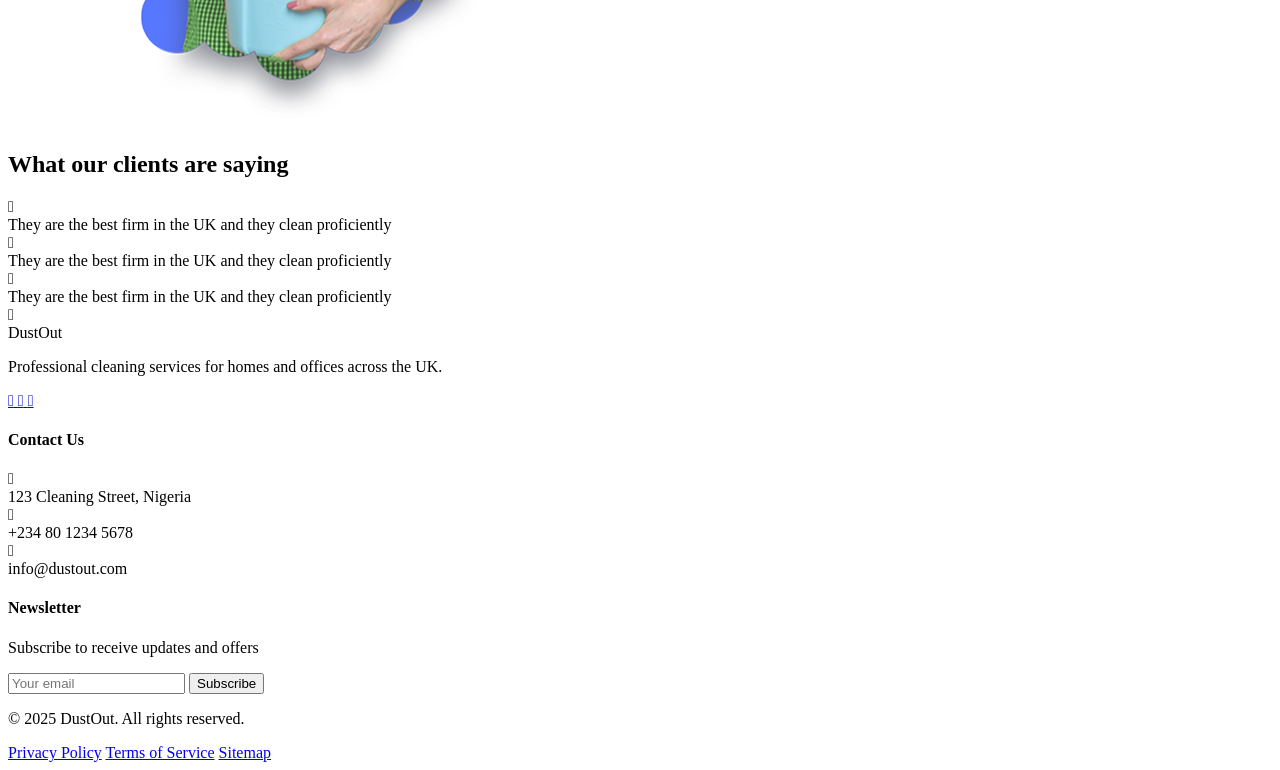
==== commit b7d1a7cd: "Update index.html" ====
--- a/index.html
+++ b/index.html
@@ -419,7 +419,7 @@
           <div class="w-6 h-6 flex items-center justify-center mr-3">
             <i class="ri-map-pin-line text-blue-300"></i>
           </div>
-          <span class="text-blue-200">123 Cleaning Street,Enugu State, Nigeria </span>
+          <span class="text-blue-200">123 Cleaning Street, Nigeria </span>
         </div>
         <div class="flex items-center mb-3">
           <div class="w-6 h-6 flex items-center justify-center mr-3">
